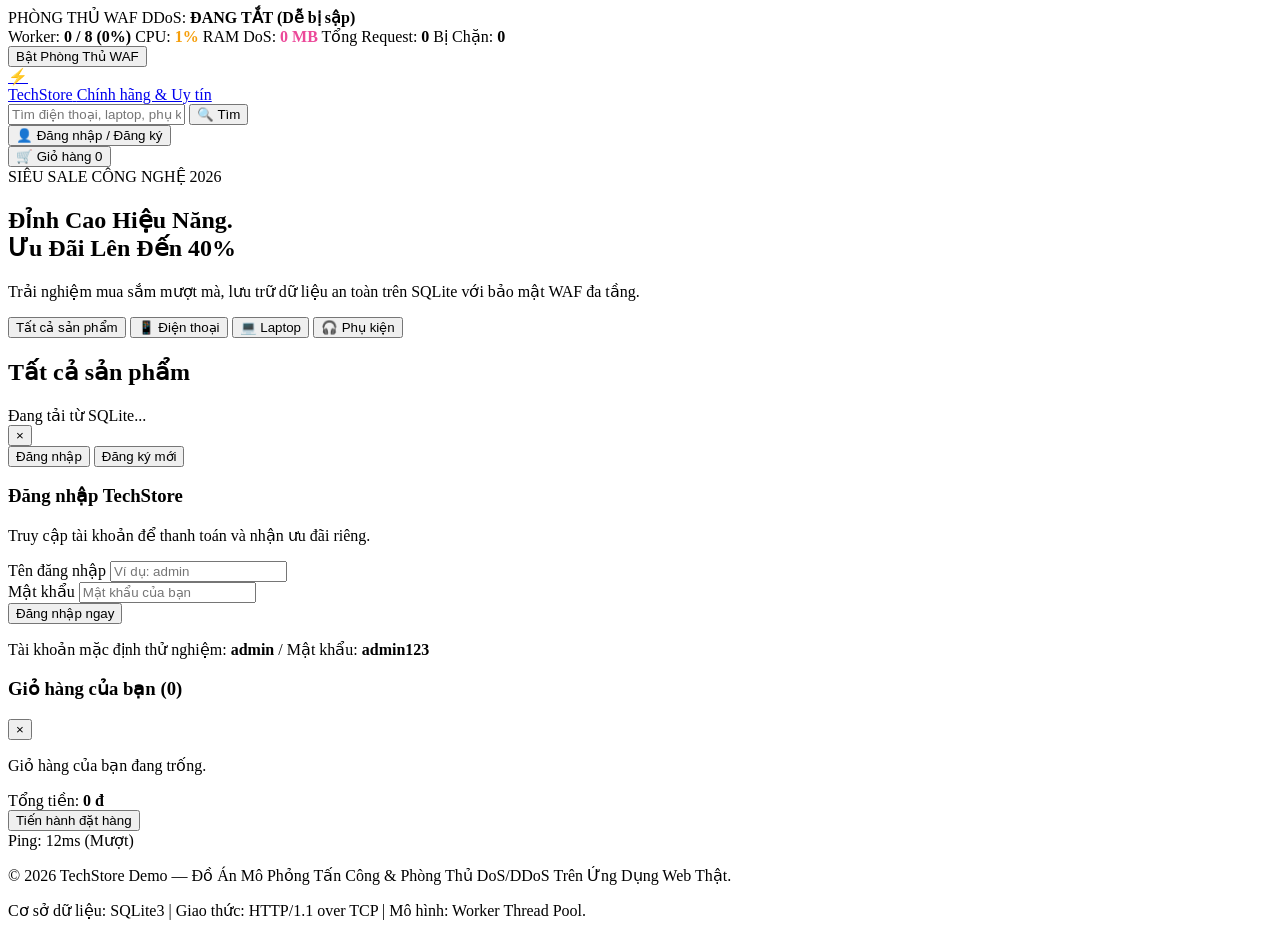
==== real_ecommerce_shop/static/index.html @ 8cbe1690 "feat: tich hop Web Ban Hang SQLite, co che Dot CPU/RAM, tru kho gio hang, fix UDP Spoofing va bao ca" ====
<!DOCTYPE html>
<html lang="vi">
<head>
  <meta charset="UTF-8">
  <meta name="viewport" content="width=device-width, initial-scale=1.0">
  <title>TechStore — Thế Giới Công Nghệ Chính Hãng</title>
  <link rel="stylesheet" href="/static/style.css">
  <link rel="icon" href="data:image/svg+xml,<svg xmlns=%22http://www.w3.org/2000/svg%22 viewBox=%220 0 100 100%22><text y=%22.9em%22 font-size=%2290%22>🛒</text></svg>">
</head>
<body>

  <!-- Thanh Quản Trị Giám Sát Tấn Công & Phòng Thủ WAF -->
  <aside class="defense-bar" id="defenseBar">
    <div class="defense-container">
      <div class="defense-left">
        <span class="status-indicator" id="defenseDot"></span>
        <span class="defense-label">PHÒNG THỦ WAF DDoS:</span>
        <strong id="defenseText">ĐANG TẮT (Dễ bị sập)</strong>
      </div>
      <div class="defense-stats">
        <span>Worker: <b id="workerStats">0 / 8 (0%)</b></span>
        <span>CPU: <b id="cpuStats" style="color:#f59e0b;">1%</b></span>
        <span>RAM DoS: <b id="ramStats" style="color:#ec4899;">0 MB</b></span>
        <span>Tổng Request: <b id="totalReqStats">0</b></span>
        <span>Bị Chặn: <b id="blockedReqStats" class="text-danger">0</b></span>
      </div>
      <div class="defense-action">
        <button id="toggleDefenseBtn" class="btn-toggle-defense">Bật Phòng Thủ WAF</button>
      </div>
    </div>
  </aside>

  <!-- Header Chính Của Trang Web Bán Hàng -->
  <header class="main-header">
    <div class="header-inner">
      <a href="/" class="brand-logo">
        <span class="logo-icon">⚡</span>
        <div class="logo-text">
          <span class="logo-title">TechStore</span>
          <span class="logo-sub">Chính hãng & Uy tín</span>
        </div>
      </a>

      <!-- Thanh Tìm Kiếm Sản Phẩm (Truy vấn SQLite) -->
      <form class="search-box" id="searchForm">
        <input type="text" id="searchInput" placeholder="Tìm điện thoại, laptop, phụ kiện..." autocomplete="off">
        <button type="submit" class="btn-search">🔍 Tìm</button>
      </form>

      <!-- Tài Khoản & Giỏ Hàng -->
      <div class="header-actions">
        <!-- Khu vực hiển thị người dùng đăng nhập -->
        <div id="authSection">
          <button class="btn-auth" id="openAuthModalBtn">
            <span class="icon">👤</span>
            <span>Đăng nhập / Đăng ký</span>
          </button>
        </div>

        <!-- Nút Giỏ Hàng -->
        <button class="btn-cart" id="openCartBtn">
          <span class="icon">🛒</span>
          <span class="cart-label">Giỏ hàng</span>
          <span class="cart-badge" id="cartCount">0</span>
        </button>
      </div>
    </div>
  </header>

  <!-- Banner Khuyến Mãi / Hero -->
  <section class="hero-banner">
    <div class="banner-content">
      <span class="badge-promo">SIÊU SALE CÔNG NGHỆ 2026</span>
      <h1>Đỉnh Cao Hiệu Năng.<br>Ưu Đãi Lên Đến 40%</h1>
      <p>Trải nghiệm mua sắm mượt mà, lưu trữ dữ liệu an toàn trên SQLite với bảo mật WAF đa tầng.</p>
    </div>
  </section>

  <!-- Danh Mục & Lưới Sản Phẩm -->
  <main class="store-container">
    <div class="category-tabs">
      <button class="tab-btn active" data-cat="all">Tất cả sản phẩm</button>
      <button class="tab-btn" data-cat="Điện thoại">📱 Điện thoại</button>
      <button class="tab-btn" data-cat="Laptop">💻 Laptop</button>
      <button class="tab-btn" data-cat="Phụ kiện">🎧 Phụ kiện</button>
    </div>

    <div class="products-header">
      <h2 id="sectionTitle">Tất cả sản phẩm</h2>
      <span class="product-count" id="productCount">Đang tải từ SQLite...</span>
    </div>

    <!-- Lưới hiển thị sản phẩm -->
    <div class="products-grid" id="productsGrid">
      <!-- Sản phẩm sẽ được nạp bằng JS từ SQLite -->
    </div>
  </main>

  <!-- MODAL ĐĂNG NHẬP / ĐĂNG KÝ -->
  <div class="modal-backdrop" id="authModal">
    <div class="modal-card">
      <button class="modal-close" id="closeAuthModalBtn">&times;</button>
      
      <div class="modal-tabs">
        <button class="modal-tab active" id="tabLogin">Đăng nhập</button>
        <button class="modal-tab" id="tabRegister">Đăng ký mới</button>
      </div>

      <!-- Form Đăng Nhập -->
      <form class="auth-form" id="loginForm">
        <h3>Đăng nhập TechStore</h3>
        <p class="form-desc">Truy cập tài khoản để thanh toán và nhận ưu đãi riêng.</p>
        <div class="form-group">
          <label for="loginUsername">Tên đăng nhập</label>
          <input type="text" id="loginUsername" required placeholder="Ví dụ: admin">
        </div>
        <div class="form-group">
          <label for="loginPassword">Mật khẩu</label>
          <input type="password" id="loginPassword" required placeholder="Mật khẩu của bạn">
        </div>
        <button type="submit" class="btn-primary-form">Đăng nhập ngay</button>
        <p class="form-footer-tip">Tài khoản mặc định thử nghiệm: <b>admin</b> / Mật khẩu: <b>admin123</b></p>
      </form>

      <!-- Form Đăng Ký -->
      <form class="auth-form" id="registerForm" style="display: none;">
        <h3>Tạo tài khoản mới</h3>
        <p class="form-desc">Dữ liệu sẽ được lưu trực tiếp vào cơ sở dữ liệu SQLite.</p>
        <div class="form-group">
          <label for="regUsername">Tên đăng nhập</label>
          <input type="text" id="regUsername" required placeholder="Tên tài khoản (viết liền)">
        </div>
        <div class="form-group">
          <label for="regFullname">Họ và tên</label>
          <input type="text" id="regFullname" required placeholder="Nguyễn Văn A">
        </div>
        <div class="form-group">
          <label for="regEmail">Email</label>
          <input type="email" id="regEmail" required placeholder="email@example.com">
        </div>
        <div class="form-group">
          <label for="regPassword">Mật khẩu</label>
          <input type="password" id="regPassword" required placeholder="Nhập mật khẩu an toàn">
        </div>
        <button type="submit" class="btn-primary-form">Đăng ký tài khoản</button>
      </form>
    </div>
  </div>

  <!-- GIỎ HÀNG (DRAWER) -->
  <div class="cart-drawer-backdrop" id="cartDrawer">
    <div class="cart-drawer">
      <div class="cart-header">
        <h3>Giỏ hàng của bạn (<span id="cartItemCount">0</span>)</h3>
        <button class="cart-close" id="closeCartBtn">&times;</button>
      </div>
      <div class="cart-body" id="cartList">
        <p class="empty-cart-msg">Giỏ hàng của bạn đang trống.</p>
      </div>
      <div class="cart-footer">
        <div class="cart-total-row">
          <span>Tổng tiền:</span>
          <strong id="cartTotalPrice">0 đ</strong>
        </div>
        <button class="btn-checkout" id="checkoutBtn">Tiến hành đặt hàng</button>
      </div>
    </div>
  </div>

  <!-- Widget hiển thị Ping độ trễ thời gian thực -->
  <div class="realtime-latency" id="latencyWidget">
    <span class="ping-dot"></span>
    <span id="latencyText">Ping: 12ms (Mượt)</span>
  </div>

  <!-- Thông báo Toast -->
  <div class="toast-container" id="toastContainer"></div>

  <footer class="main-footer">
    <div class="footer-inner">
      <p>© 2026 TechStore Demo — Đồ Án Mô Phỏng Tấn Công & Phòng Thủ DoS/DDoS Trên Ứng Dụng Web Thật.</p>
      <p class="text-muted">Cơ sở dữ liệu: SQLite3 | Giao thức: HTTP/1.1 over TCP | Mô hình: Worker Thread Pool.</p>
    </div>
  </footer>

  <script src="/static/app.js"></script>
</body>
</html>
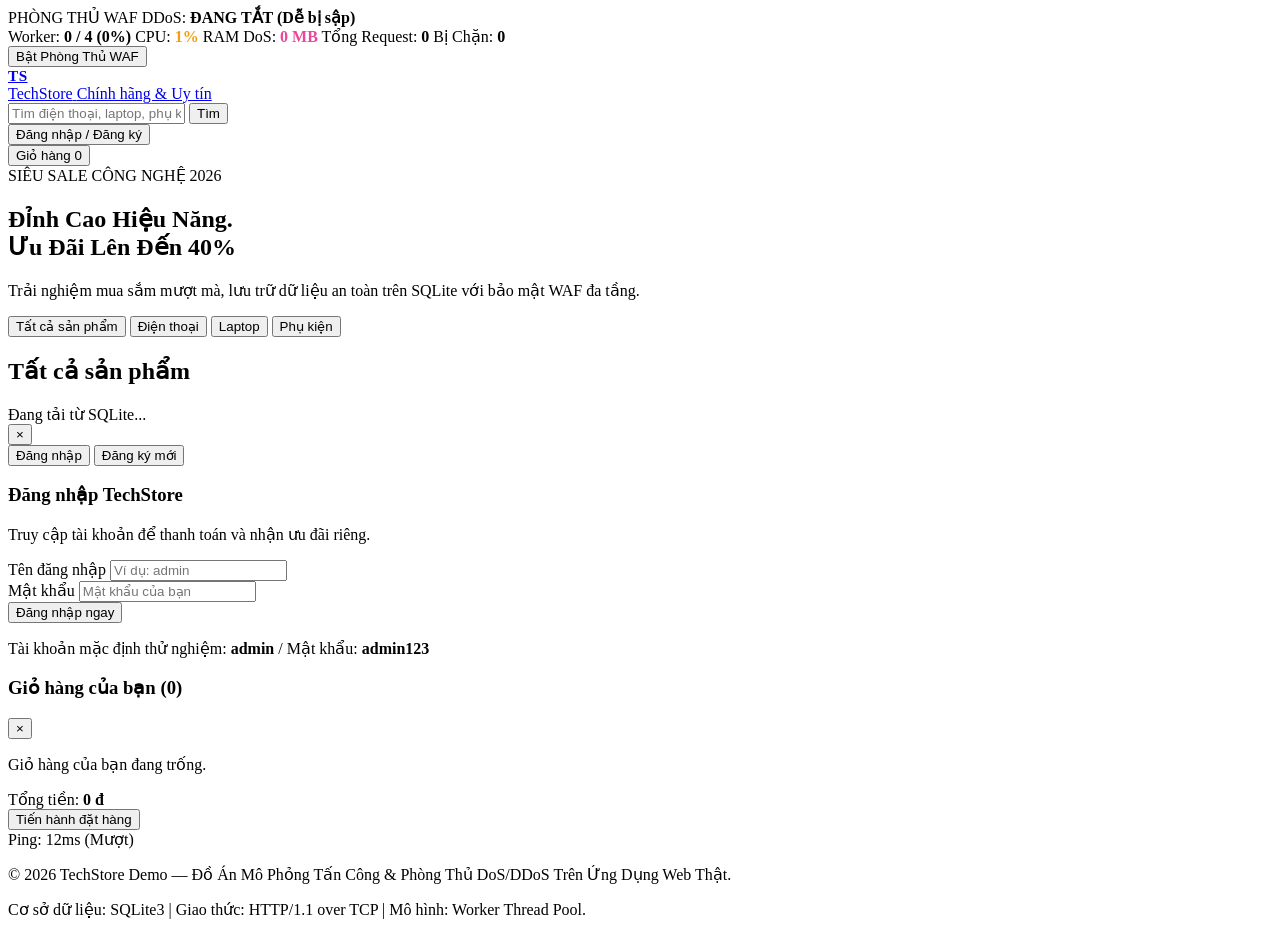
==== commit 6ec83ac0: "Update WAF defenses (JS Challenge, Slowloris, Search/Login), real telemetry, and clean UI" ====
--- a/real_ecommerce_shop/static/index.html
+++ b/real_ecommerce_shop/static/index.html
@@ -5,7 +5,7 @@
   <meta name="viewport" content="width=device-width, initial-scale=1.0">
   <title>TechStore — Thế Giới Công Nghệ Chính Hãng</title>
   <link rel="stylesheet" href="/static/style.css">
-  <link rel="icon" href="data:image/svg+xml,<svg xmlns=%22http://www.w3.org/2000/svg%22 viewBox=%220 0 100 100%22><text y=%22.9em%22 font-size=%2290%22>🛒</text></svg>">
+  <link rel="icon" href="data:image/svg+xml,<svg xmlns=%22http://www.w3.org/2000/svg%22 viewBox=%220 0 100 100%22><text y=%22.9em%22 font-size=%2290%22>TS</text></svg>">
 </head>
 <body>
 
@@ -18,7 +18,7 @@
         <strong id="defenseText">ĐANG TẮT (Dễ bị sập)</strong>
       </div>
       <div class="defense-stats">
-        <span>Worker: <b id="workerStats">0 / 8 (0%)</b></span>
+        <span>Worker: <b id="workerStats">0 / 4 (0%)</b></span>
         <span>CPU: <b id="cpuStats" style="color:#f59e0b;">1%</b></span>
         <span>RAM DoS: <b id="ramStats" style="color:#ec4899;">0 MB</b></span>
         <span>Tổng Request: <b id="totalReqStats">0</b></span>
@@ -34,7 +34,7 @@
   <header class="main-header">
     <div class="header-inner">
       <a href="/" class="brand-logo">
-        <span class="logo-icon">⚡</span>
+        <span class="logo-icon" style="font-size:0.95rem;font-weight:800;letter-spacing:0.5px;">TS</span>
         <div class="logo-text">
           <span class="logo-title">TechStore</span>
           <span class="logo-sub">Chính hãng & Uy tín</span>
@@ -44,7 +44,7 @@
       <!-- Thanh Tìm Kiếm Sản Phẩm (Truy vấn SQLite) -->
       <form class="search-box" id="searchForm">
         <input type="text" id="searchInput" placeholder="Tìm điện thoại, laptop, phụ kiện..." autocomplete="off">
-        <button type="submit" class="btn-search">🔍 Tìm</button>
+        <button type="submit" class="btn-search">Tìm</button>
       </form>
 
       <!-- Tài Khoản & Giỏ Hàng -->
@@ -52,14 +52,12 @@
         <!-- Khu vực hiển thị người dùng đăng nhập -->
         <div id="authSection">
           <button class="btn-auth" id="openAuthModalBtn">
-            <span class="icon">👤</span>
             <span>Đăng nhập / Đăng ký</span>
           </button>
         </div>
 
         <!-- Nút Giỏ Hàng -->
         <button class="btn-cart" id="openCartBtn">
-          <span class="icon">🛒</span>
           <span class="cart-label">Giỏ hàng</span>
           <span class="cart-badge" id="cartCount">0</span>
         </button>
@@ -80,9 +78,9 @@
   <main class="store-container">
     <div class="category-tabs">
       <button class="tab-btn active" data-cat="all">Tất cả sản phẩm</button>
-      <button class="tab-btn" data-cat="Điện thoại">📱 Điện thoại</button>
-      <button class="tab-btn" data-cat="Laptop">💻 Laptop</button>
-      <button class="tab-btn" data-cat="Phụ kiện">🎧 Phụ kiện</button>
+      <button class="tab-btn" data-cat="Điện thoại">Điện thoại</button>
+      <button class="tab-btn" data-cat="Laptop">Laptop</button>
+      <button class="tab-btn" data-cat="Phụ kiện">Phụ kiện</button>
     </div>
 
     <div class="products-header">
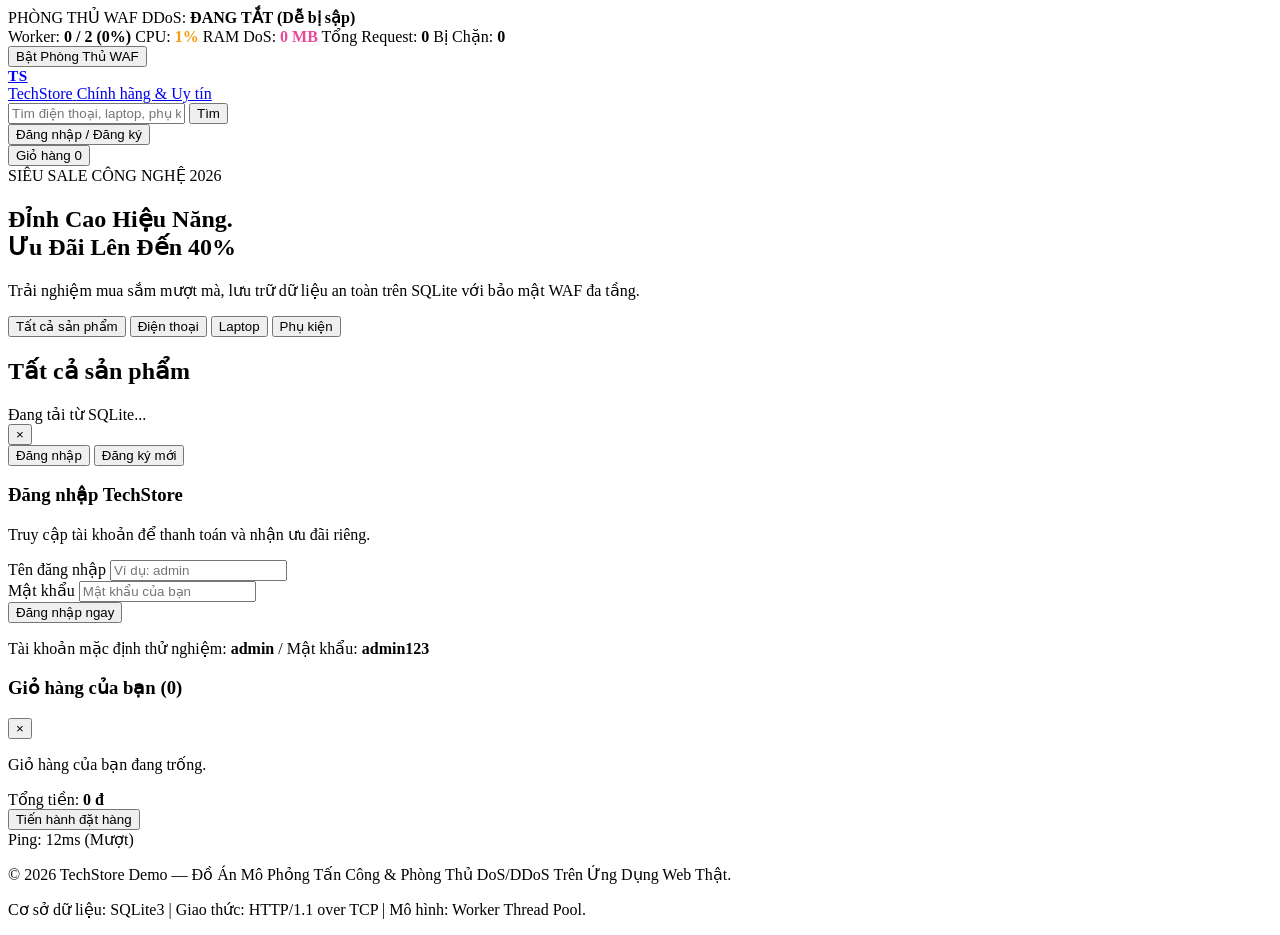
==== commit fd94ecc8: "Refactor shop_server to organic micro-VPS architecture without hardcoded stress" ====
--- a/real_ecommerce_shop/static/index.html
+++ b/real_ecommerce_shop/static/index.html
@@ -18,7 +18,7 @@
         <strong id="defenseText">ĐANG TẮT (Dễ bị sập)</strong>
       </div>
       <div class="defense-stats">
-        <span>Worker: <b id="workerStats">0 / 4 (0%)</b></span>
+        <span>Worker: <b id="workerStats">0 / 2 (0%)</b></span>
         <span>CPU: <b id="cpuStats" style="color:#f59e0b;">1%</b></span>
         <span>RAM DoS: <b id="ramStats" style="color:#ec4899;">0 MB</b></span>
         <span>Tổng Request: <b id="totalReqStats">0</b></span>
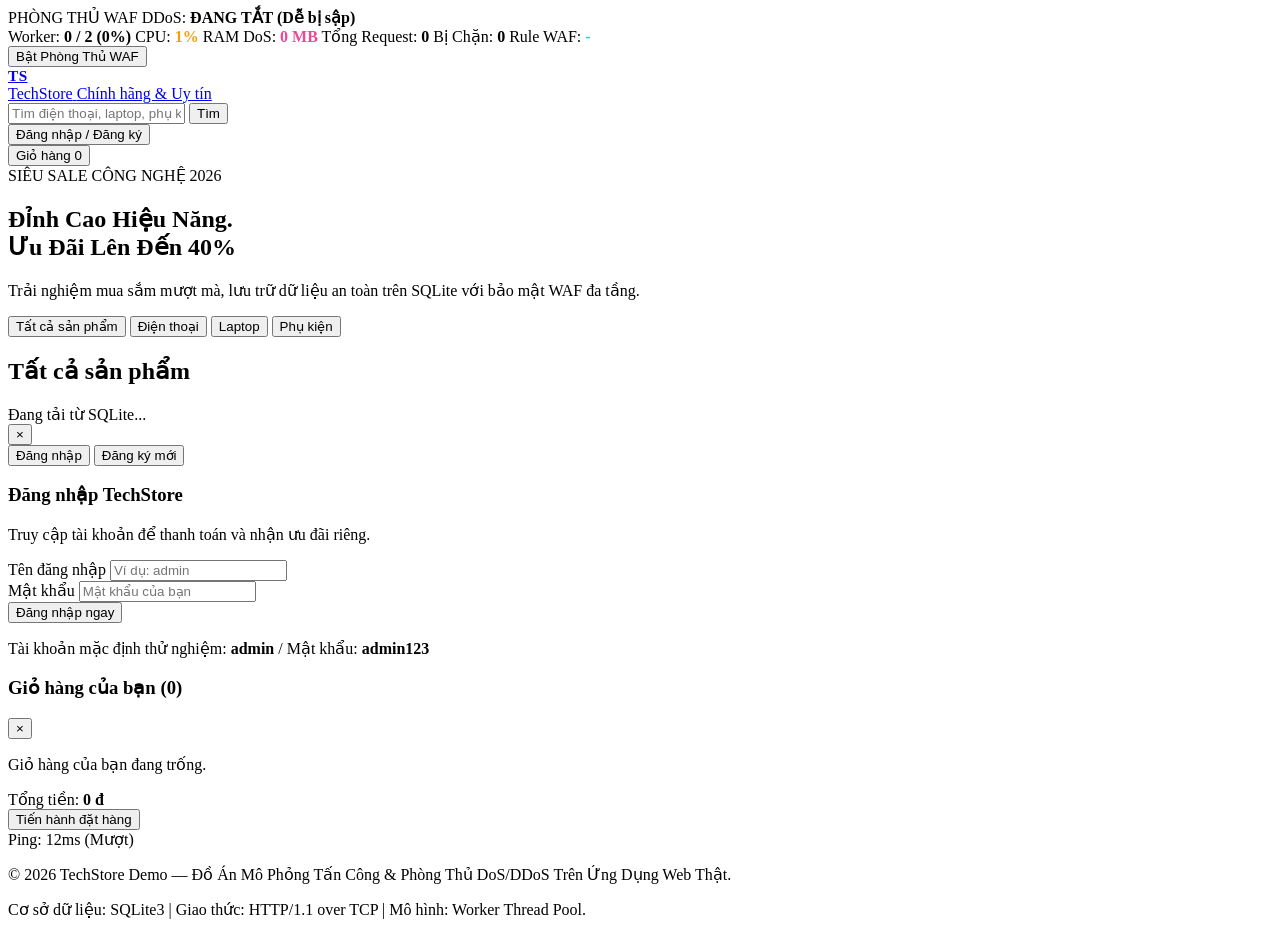
==== commit 0b32ec18: "Move WAF toggle to TechStore, show live WAF rules, and use ASCII WAF messages" ====
--- a/real_ecommerce_shop/static/index.html
+++ b/real_ecommerce_shop/static/index.html
@@ -23,6 +23,7 @@
         <span>RAM DoS: <b id="ramStats" style="color:#ec4899;">0 MB</b></span>
         <span>Tổng Request: <b id="totalReqStats">0</b></span>
         <span>Bị Chặn: <b id="blockedReqStats" class="text-danger">0</b></span>
+        <span>Rule WAF: <b id="wafRuleStats" style="color:#38bdf8;">-</b></span>
       </div>
       <div class="defense-action">
         <button id="toggleDefenseBtn" class="btn-toggle-defense">Bật Phòng Thủ WAF</button>
